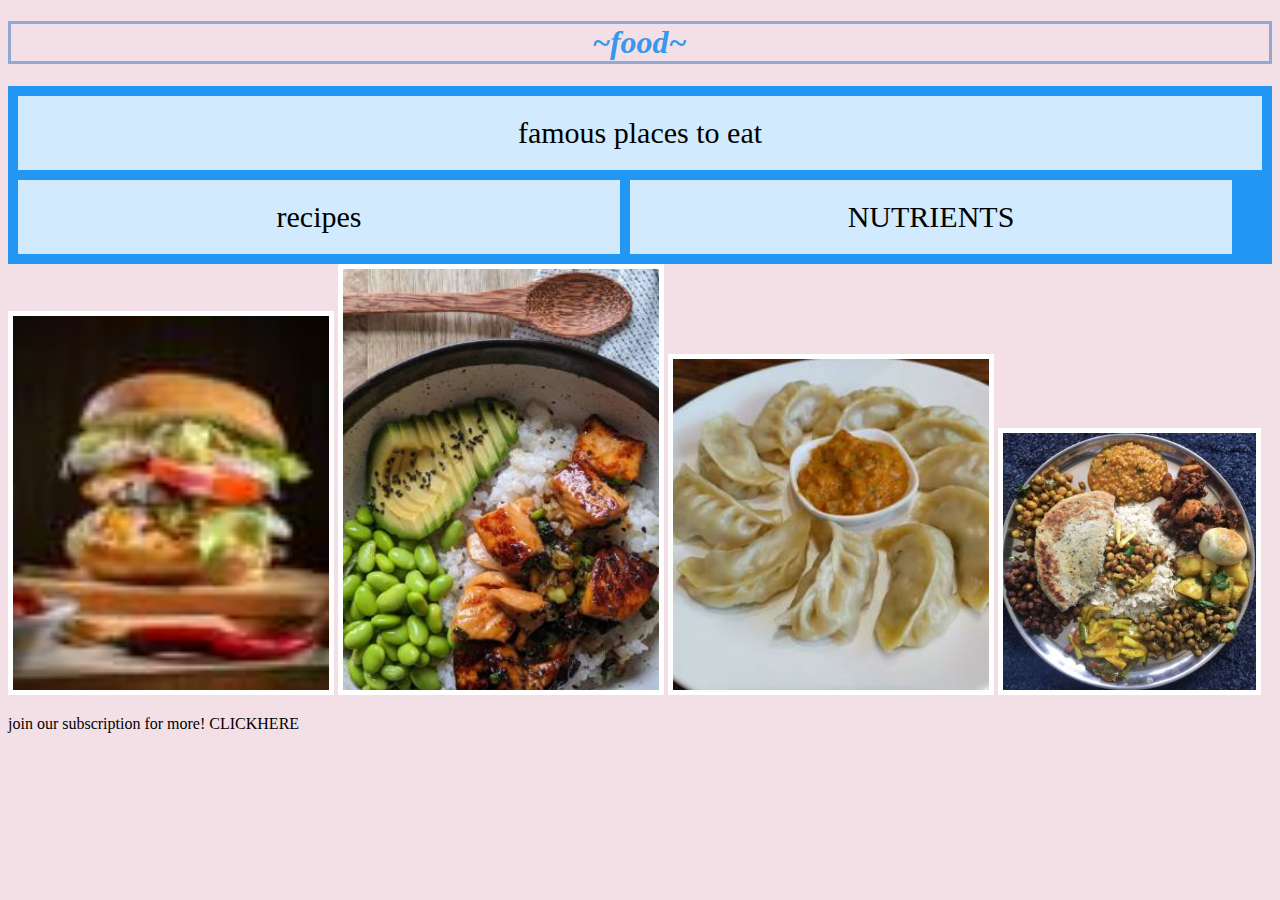
==== index.html @ 204dec68 "Add files via upload" ====
<!DOCTYPE html>
<html>
<head>
    <link rel="stylesheet" type="text/css" href="./food.css" />
    <meta charset="UTF-8">
    <title>My Webpage</title>
    <style>
        img {
  border: 5px solid #ffffff;
}

.item1 {
  grid-area: myArea;
}

.grid-container {
  display: grid;
  grid-template-areas: 'myArea myArea myArea myArea myArea';
  grid-gap: 10px;
  background-color: #2196F3;
  padding: 10px;
}

.grid-container > div {
  background-color: rgba(255, 255, 255, 0.8);
  text-align: center;
  padding: 20px 0;
  font-size: 30px;
}

   </style>
</head>
<body>
    <header>
        
 <h1>~<i>food~</i></h1>

 <div class="grid-container">
    
    <div class="grid-item"><A href="RECIPES.HTML">recipes</A></div>
    <div class="grid-item"><A href="nutrients.html">NUTRIENTS</A></div> 
    <div class="item1"><A href="places to eat.html">famous places to eat</A></div>  
     
  </div>
  
    </header>

    <img src="food.jpg"   alt="food" width="25%" height="25%" >
    <img src="good food.jpg"   alt="food" width="25%" height="25%">
    <img src="momo.jpg"   alt="food" width="25%" height="25%" >
    <img src="nepali food.jpg"   alt="food" width="20%" height="25%" >
    <footer>
            <p>join our subscription for more!
            <a href="index2.html">CLICKHERE</a>
        </p>
    </footer>
   
    
           
        </body>
        </html>
---- food.css ----
body {
    background-color: rgb(242, 224, 230);
}
h1{
    color: rgb(54, 151, 237);
    text-align: center;
    border-style: solid;
  border-color: #92a8d1;
}
h2{
    color: cadetblue;
    text-align: center;
    border-style: solid;
  border-color: #92a8d1;
}
.grid-container {
  display: grid;
  grid-template-columns: repeat(2, 1fr);
  grid-gap: 10px;
  background-color: aqua;
}

.grid-item {
  background-color: green;
  padding: 20px;
  font-size: 30px;
  text-align: center;
}
  
    
  
 
/* Makes all unvisited links purple with no text decoration (i.e. not underlined)*/
a:link {
	color: rgb(0, 0, 0);
	text-decoration: none;
}

/* Makes all visited links gray and with a line through */
a:visited {
	color: rgb(102, 79, 130);
	text-decoration: line-through;
}

/* Makes links purple and bold when hovered over */
a:hover {
	color: rgb(25, 53, 32);
	font-weight: bold;
}
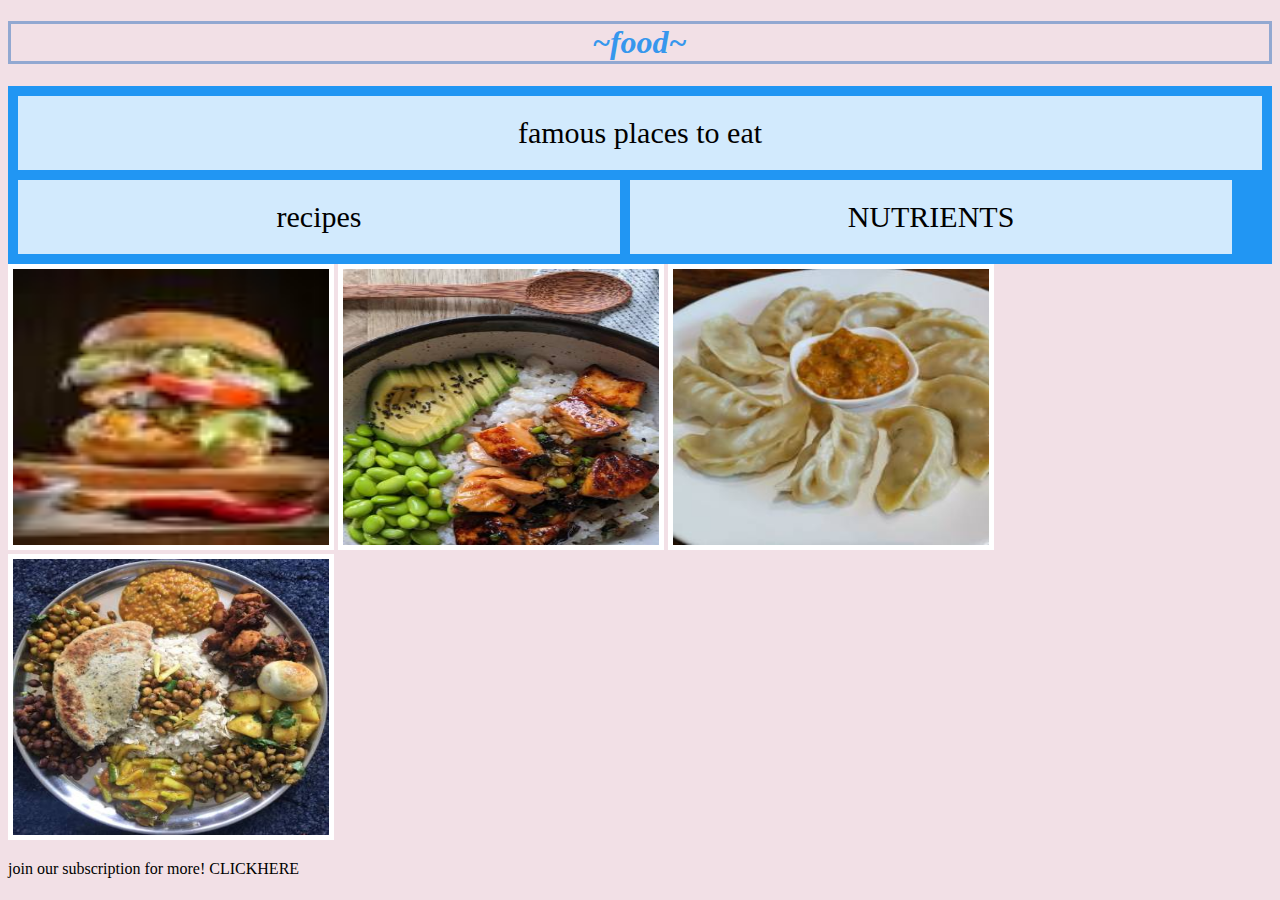
==== commit 5c2ee444: "Update index.html" ====
--- a/index.html
+++ b/index.html
@@ -45,10 +45,10 @@
   
     </header>
 
-    <img src="food.jpg"   alt="food" width="25%" height="25%" >
-    <img src="good food.jpg"   alt="food" width="25%" height="25%">
-    <img src="momo.jpg"   alt="food" width="25%" height="25%" >
-    <img src="nepali food.jpg"   alt="food" width="20%" height="25%" >
+    <img src="food.jpg"   alt="food" width="25%" height="276px" >
+    <img src="good food.jpg"   alt="food" width="25%" height="276px">
+    <img src="momo.jpg"   alt="food" width="25%" height="276px" >
+    <img src="nepali food.jpg"   alt="food" width="25%" height="276px" >
     <footer>
             <p>join our subscription for more!
             <a href="index2.html">CLICKHERE</a>
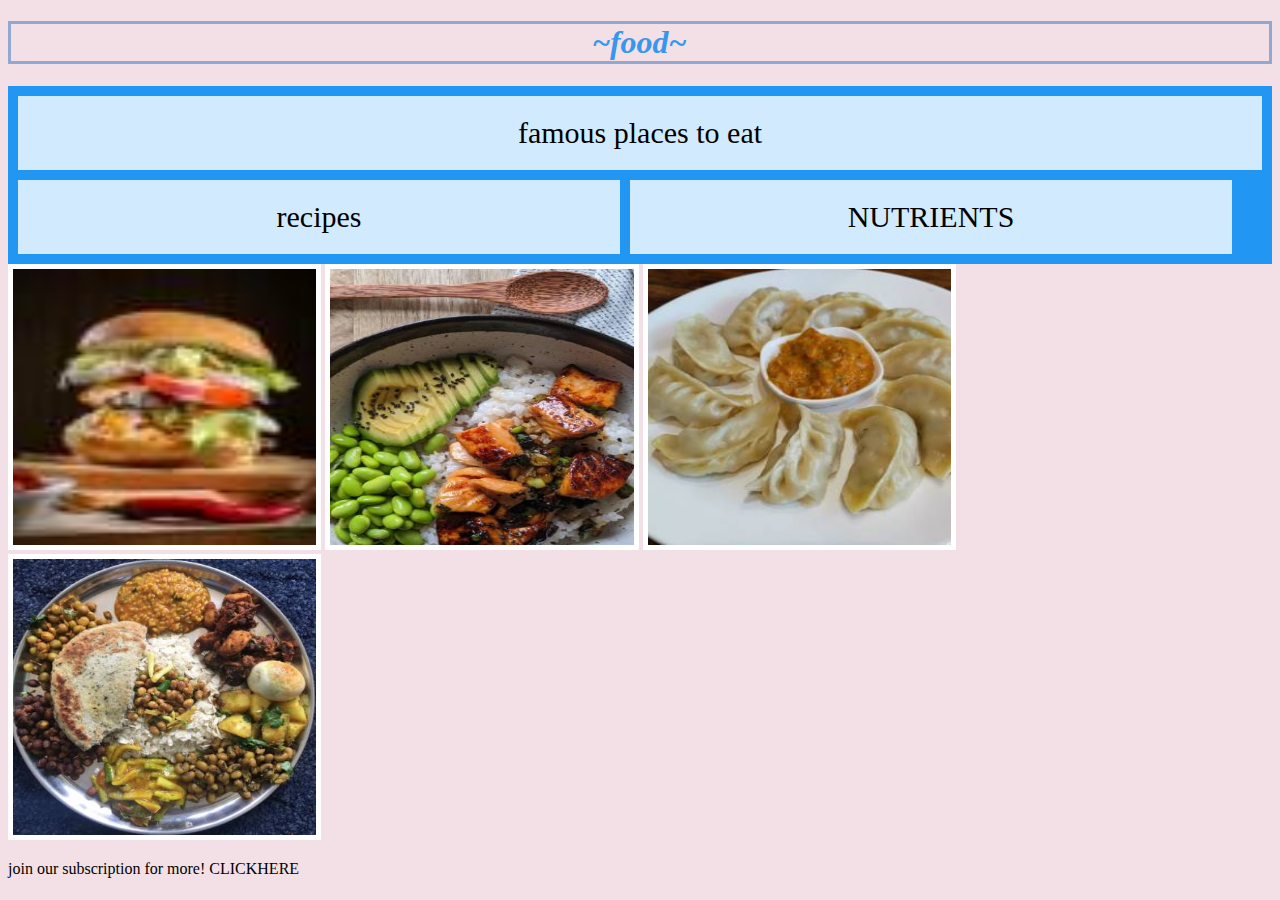
==== commit 45059571: "Update index.html" ====
--- a/index.html
+++ b/index.html
@@ -45,10 +45,10 @@
   
     </header>
 
-    <img src="food.jpg"   alt="food" width="25%" height="276px" >
-    <img src="good food.jpg"   alt="food" width="25%" height="276px">
-    <img src="momo.jpg"   alt="food" width="25%" height="276px" >
-    <img src="nepali food.jpg"   alt="food" width="25%" height="276px" >
+    <img src="food.jpg"   alt="food" width="24%" height="276px" >
+    <img src="good food.jpg"   alt="food" width="24%" height="276px">
+    <img src="momo.jpg"   alt="food" width="24%" height="276px" >
+    <img src="nepali food.jpg"   alt="food" width="24%" height="276px" >
     <footer>
             <p>join our subscription for more!
             <a href="index2.html">CLICKHERE</a>
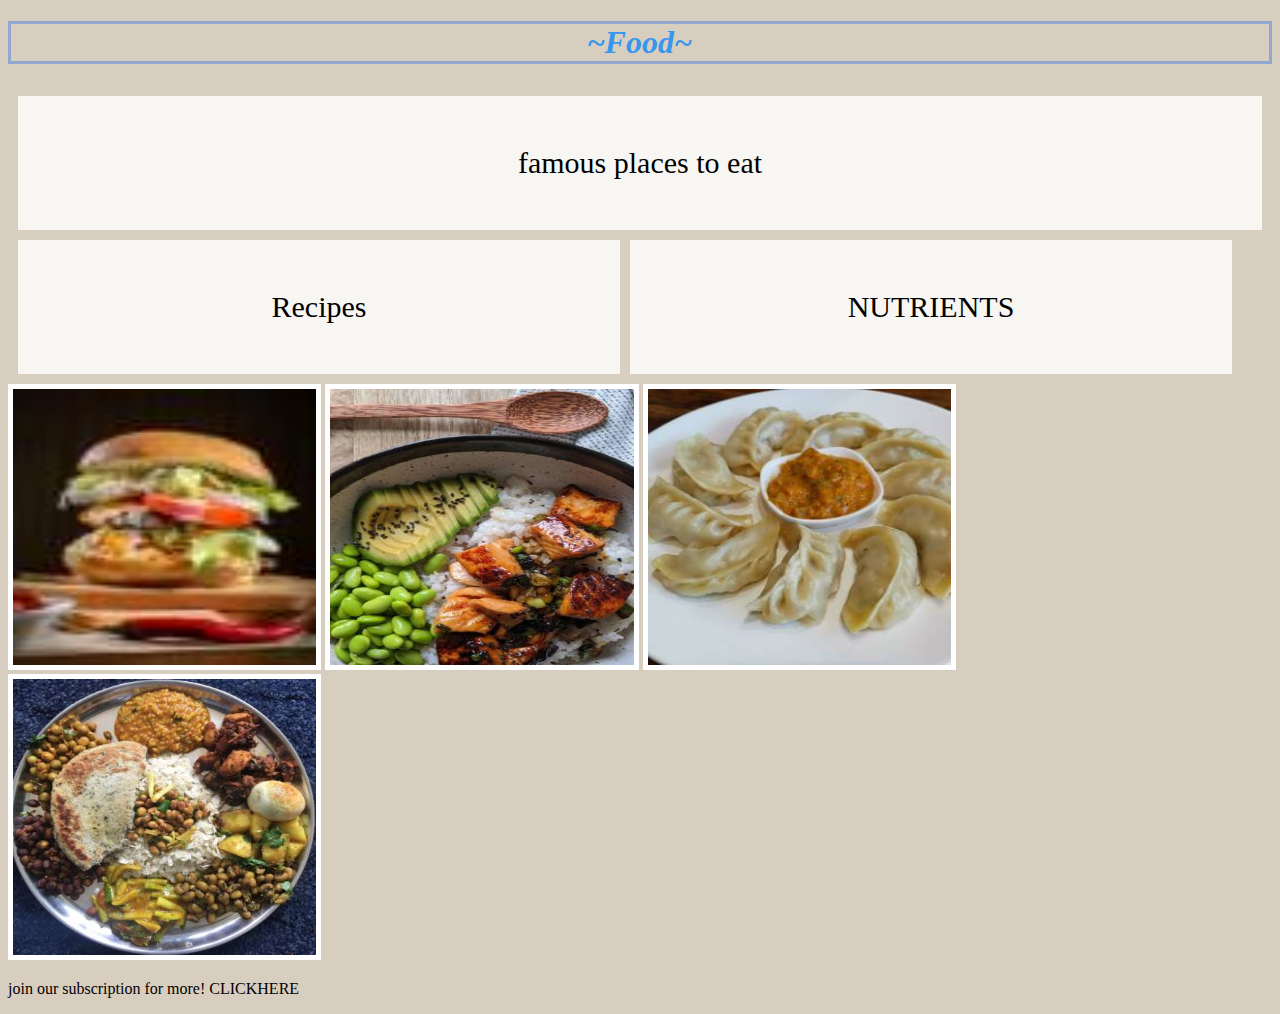
==== commit 9ab6075e: "changed" ====
--- a/index.html
+++ b/index.html
@@ -3,7 +3,7 @@
 <head>
     <link rel="stylesheet" type="text/css" href="./food.css" />
     <meta charset="UTF-8">
-    <title>My Webpage</title>
+    <title>Food</title>
     <style>
         img {
   border: 5px solid #ffffff;
@@ -17,7 +17,7 @@
   display: grid;
   grid-template-areas: 'myArea myArea myArea myArea myArea';
   grid-gap: 10px;
-  background-color: #2196F3;
+  background-color: #D9CFC1;
   padding: 10px;
 }
 
@@ -33,13 +33,13 @@
 <body>
     <header>
         
- <h1>~<i>food~</i></h1>
+ <h1>~<i>Food~</i></h1>
 
  <div class="grid-container">
     
-    <div class="grid-item"><A href="RECIPES.HTML">recipes</A></div>
-    <div class="grid-item"><A href="nutrients.html">NUTRIENTS</A></div> 
-    <div class="item1"><A href="places to eat.html">famous places to eat</A></div>  
+    <div class="grid-item"><A href="RECIPES.HTML"><p>Recipes</p></A></div>
+    <div class="grid-item"><A href="nutrients.html"><p>NUTRIENTS</p></A></div> 
+    <div class="item1"><A href="places to eat.html"><p>famous places to eat</p></A></div>  
      
   </div>
   
--- a/food.css
+++ b/food.css
@@ -1,17 +1,19 @@
 body {
-    background-color: rgb(242, 224, 230);
+    background-color: hsl(35, 24%, 80%);
 }
 h1{
     color: rgb(54, 151, 237);
     text-align: center;
     border-style: solid;
   border-color: #92a8d1;
+
 }
 h2{
     color: cadetblue;
     text-align: center;
     border-style: solid;
   border-color: #92a8d1;
+
 }
 .grid-container {
   display: grid;
@@ -46,4 +48,9 @@
 a:hover {
 	color: rgb(25, 53, 32);
 	font-weight: bold;
+}
+
+
+p{
+  font-family: cursive;
 }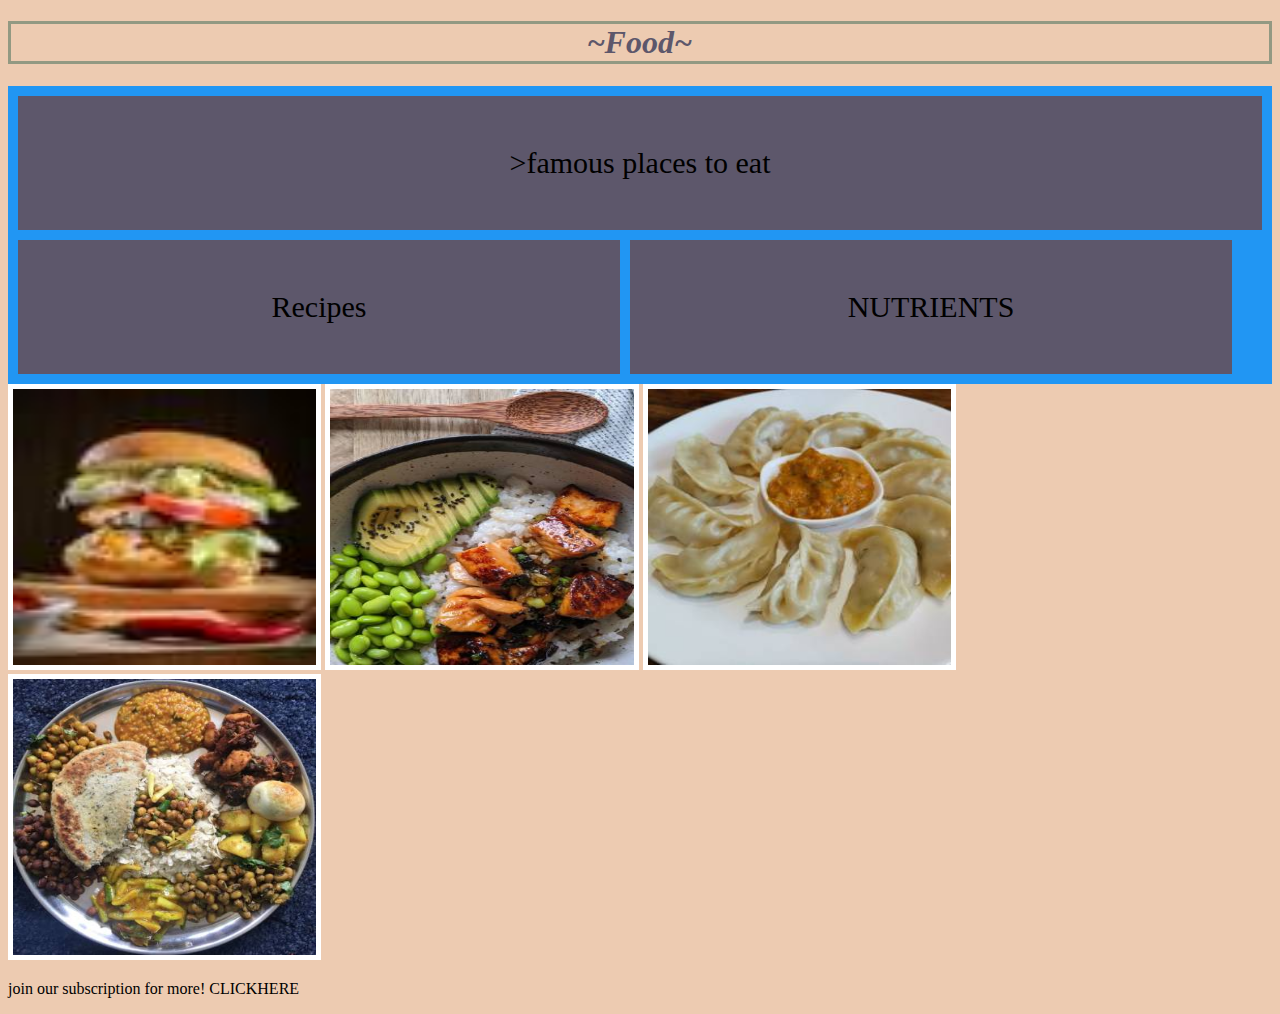
==== commit 29c9b099: "changed" ====
--- a/index.html
+++ b/index.html
@@ -17,12 +17,12 @@
   display: grid;
   grid-template-areas: 'myArea myArea myArea myArea myArea';
   grid-gap: 10px;
-  background-color: #D9CFC1;
+  background-color: #2196F3;
   padding: 10px;
 }
 
 .grid-container > div {
-  background-color: rgba(255, 255, 255, 0.8);
+  background-color: #5D576B;
   text-align: center;
   padding: 20px 0;
   font-size: 30px;
@@ -39,7 +39,7 @@
     
     <div class="grid-item"><A href="RECIPES.HTML"><p>Recipes</p></A></div>
     <div class="grid-item"><A href="nutrients.html"><p>NUTRIENTS</p></A></div> 
-    <div class="item1"><A href="places to eat.html"><p>famous places to eat</p></A></div>  
+    <div class="item1"><A href="places to eat.html"><p>>famous places to eat</p></A></div>  
      
   </div>
   
--- a/food.css
+++ b/food.css
@@ -1,25 +1,25 @@
 body {
-    background-color: hsl(35, 24%, 80%);
+    background-color: #EDCBB1;
 }
 h1{
-    color: rgb(54, 151, 237);
+    color: #5D576B;
     text-align: center;
     border-style: solid;
-  border-color: #92a8d1;
+  border-color: #929982;
 
 }
 h2{
     color: cadetblue;
     text-align: center;
     border-style: solid;
-  border-color: #92a8d1;
+  border-color: #929982;
 
 }
 .grid-container {
   display: grid;
   grid-template-columns: repeat(2, 1fr);
   grid-gap: 10px;
-  background-color: aqua;
+  background-color: #929982;
 }
 
 .grid-item {
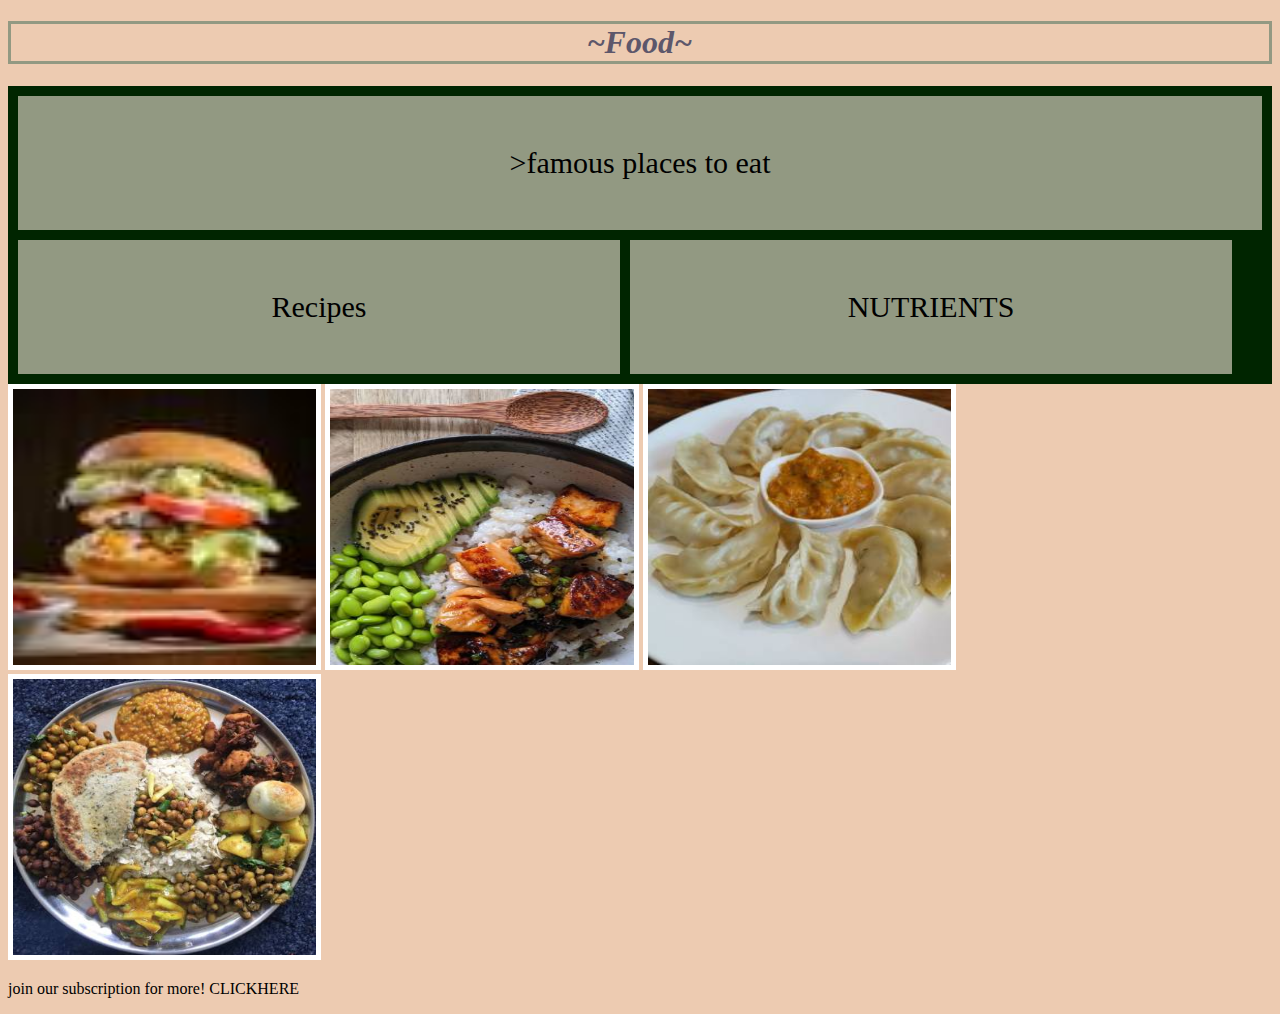
==== commit 018b3ffe: "chenge" ====
--- a/index.html
+++ b/index.html
@@ -17,12 +17,12 @@
   display: grid;
   grid-template-areas: 'myArea myArea myArea myArea myArea';
   grid-gap: 10px;
-  background-color: #2196F3;
+  background-color:#002500;
   padding: 10px;
 }
 
 .grid-container > div {
-  background-color: #5D576B;
+  background-color:#929982;
   text-align: center;
   padding: 20px 0;
   font-size: 30px;
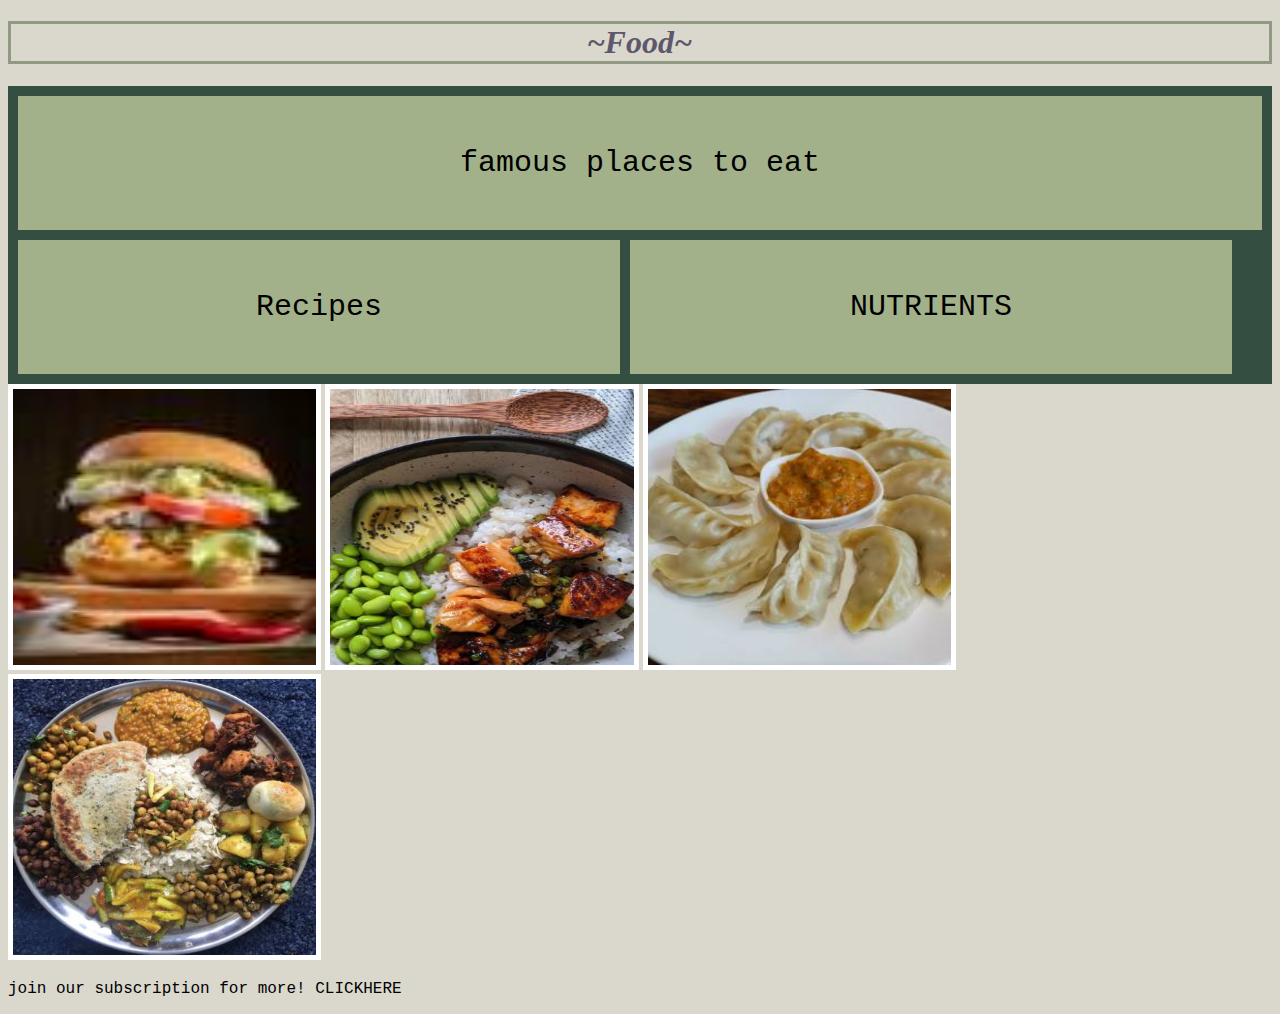
==== commit 040e22c0: "chenaged" ====
--- a/index.html
+++ b/index.html
@@ -17,12 +17,12 @@
   display: grid;
   grid-template-areas: 'myArea myArea myArea myArea myArea';
   grid-gap: 10px;
-  background-color:#002500;
+  background-color:#344E41;
   padding: 10px;
 }
 
 .grid-container > div {
-  background-color:#929982;
+  background-color:#A3B18A;
   text-align: center;
   padding: 20px 0;
   font-size: 30px;
@@ -39,7 +39,7 @@
     
     <div class="grid-item"><A href="RECIPES.HTML"><p>Recipes</p></A></div>
     <div class="grid-item"><A href="nutrients.html"><p>NUTRIENTS</p></A></div> 
-    <div class="item1"><A href="places to eat.html"><p>>famous places to eat</p></A></div>  
+    <div class="item1"><A href="places to eat.html"><p>famous places to eat</p></A></div>  
      
   </div>
   
--- a/food.css
+++ b/food.css
@@ -1,5 +1,5 @@
 body {
-    background-color: #EDCBB1;
+    background-color: #DAD7CD;
 }
 h1{
     color: #5D576B;
@@ -19,16 +19,19 @@
   display: grid;
   grid-template-columns: repeat(2, 1fr);
   grid-gap: 10px;
-  background-color: #929982;
+  background-color: #344E41;;
 }
 
 .grid-item {
-  background-color: green;
+  background-color: #A3B18A;
   padding: 20px;
   font-size: 30px;
   text-align: center;
 }
-  
+dl{
+  font-family: 'Courier New', Courier, monospace;
+   
+}
     
   
  
@@ -52,5 +55,5 @@
 
 
 p{
-  font-family: cursive;
+  font-family:'Courier New', Courier, monospace;
 }